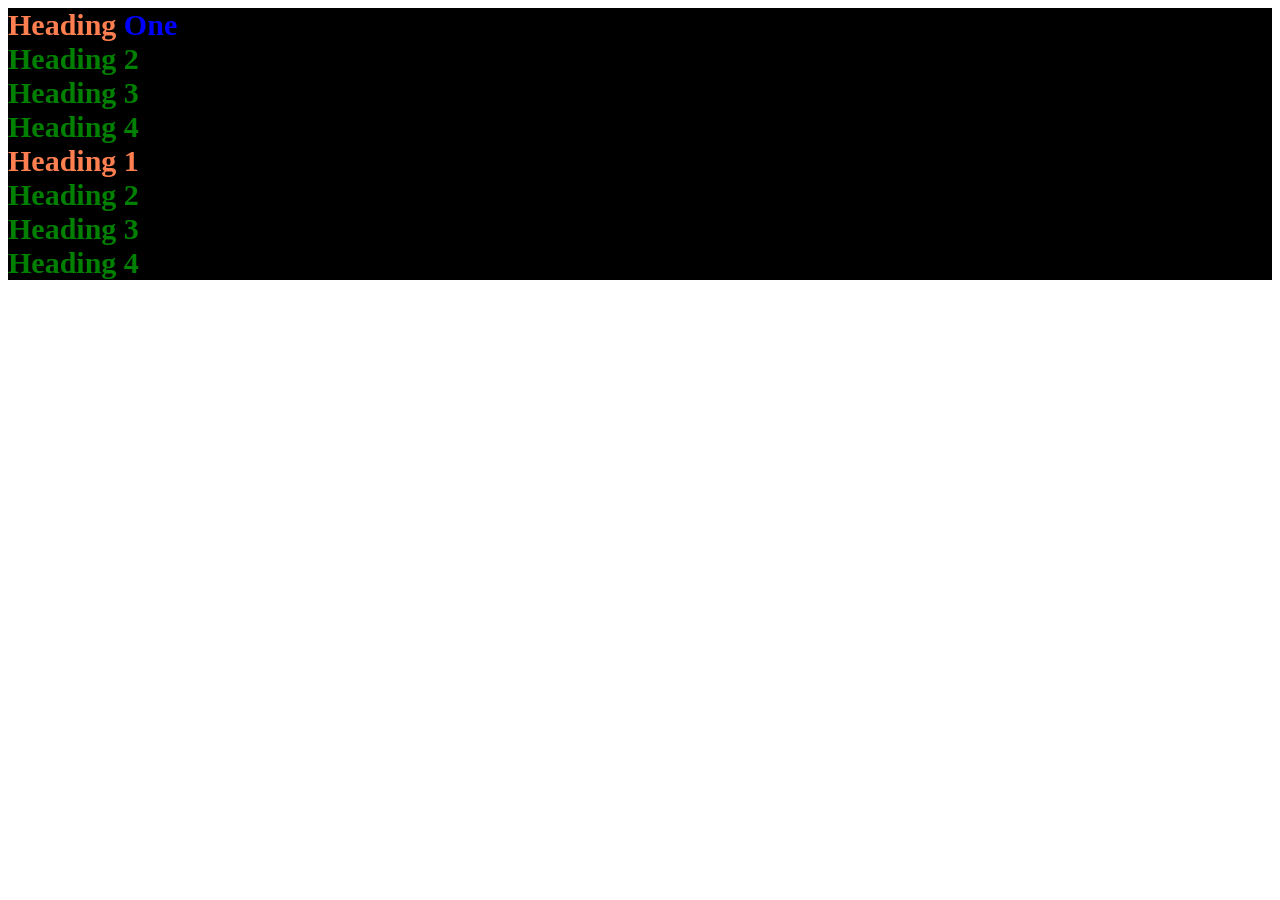
==== ruleset-styles.html @ 5498497e "Create ruleset-styles.html" ====
<!DOCTYPE html>

<html>

    <head>
        <title>Ruleset Styles</title>
        <style>
            h1, h2, h3, h4 {
                background-color: black;
                color: green;
                font-size: 30px;
                margin: 0;
            }
            h1 {
                color: coral;
                /* color: rgb(201, 63, 41, 0.723); */
            }
        </style>
    </head>

    <body>
        <h1>Heading <span style="color: blue;">One</span></h1>
        <h2>Heading 2</h1>
        <h3>Heading 3</h1>
        <h4>Heading 4</h1>
        <h1>Heading 1</h1>
        <h2>Heading 2</h1>
        <h3>Heading 3</h1>
        <h4>Heading 4</h1>
    </body>

</html>
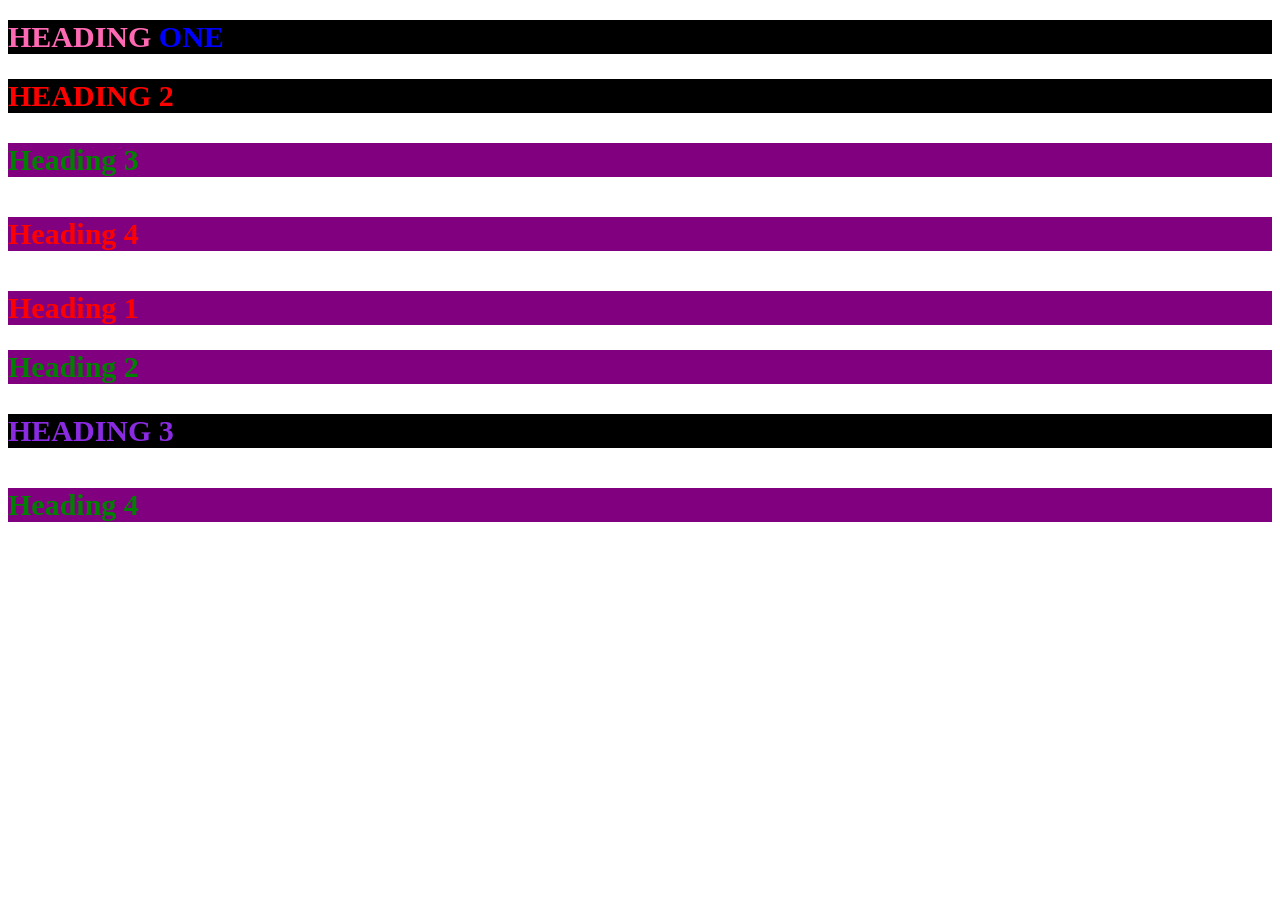
==== commit 4951ae20: "Did a bunch of ruleset writing" ====
--- a/ruleset-styles.html
+++ b/ruleset-styles.html
@@ -4,28 +4,17 @@
 
     <head>
         <title>Ruleset Styles</title>
-        <style>
-            h1, h2, h3, h4 {
-                background-color: black;
-                color: green;
-                font-size: 30px;
-                margin: 0;
-            }
-            h1 {
-                color: coral;
-                /* color: rgb(201, 63, 41, 0.723); */
-            }
-        </style>
+        <link rel="stylesheet" href="style.css">
     </head>
 
     <body>
-        <h1>Heading <span style="color: blue;">One</span></h1>
+        <h1 class="uppercase">Heading <span id="theOne">One</span></h1>
+        <h2 class="important uppercase">Heading 2</h1>
+        <h3>Heading 3</h1>
+        <h4 class="important">Heading 4</h1>
+        <h1 class="important">Heading 1</h1>
         <h2>Heading 2</h1>
-        <h3>Heading 3</h1>
-        <h4>Heading 4</h1>
-        <h1>Heading 1</h1>
-        <h2>Heading 2</h1>
-        <h3>Heading 3</h1>
+        <h3 class="important uppercase" id="mrJones" style="color: blueviolet;">Heading 3</h1>
         <h4>Heading 4</h1>
     </body>
 
--- a/style.css
+++ b/style.css
@@ -0,0 +1,29 @@
+#mrJones{
+    color: burlywood;
+}
+
+h1, h2, h3, h4 {
+    color: green;
+    font-size: 30px;
+    background-color: purple;
+}
+
+h1 {
+    color: coral;
+    color: rgb(201, 63, 41, 0.723);
+}
+
+.uppercase {
+    text-transform: uppercase;
+    color: hotpink;
+    background-color: black;
+}
+
+.important {
+   color: red;
+}
+
+#theOne {
+    color: blue;
+}
+
